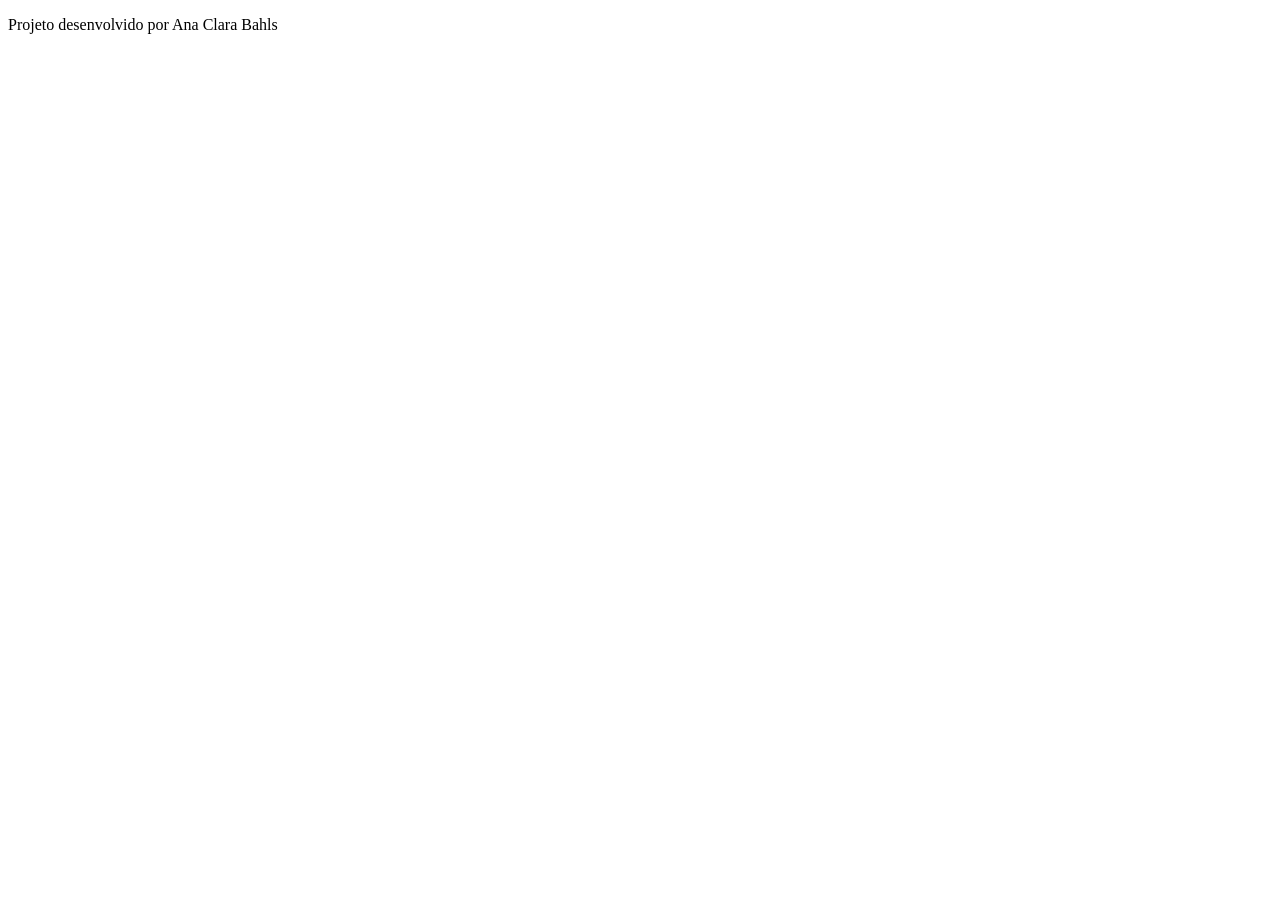
==== index.html @ 0be68789 "." ====
<!DOCTYPE html>
<html lang="pt-br">
<head>
    <meta charset="UTF-8">
    <meta name="viewport" content="width=device-width, initial-scale=1.0">
    <link rel="stylesheet" href="assets/style.css">
    <title>Flashcard</title>
</head>
<body>
    <main>
        <section id="container">
            <!-- <article class="cartao">
                <div class="cartao__conteudo">
                    <h3>Programação</h3>
                    <div class="cartao__conteudo__pergunta">
                        <p>O que é JavaScript?</p>
                    </div>
                    <div class="cartao__conteudo__resposta">
                        <p>O JavaScript é uma linguagem de programação</p>
                    </div>
                </div>
            </article> -->
        </section>
    </main>
    <footer>
        <p>Projeto desenvolvido por Ana Clara Bahls</p>
    </footer>
    <script src="app.js"></script>
    <script src="perguntas.js"></script>
</body>
</html>
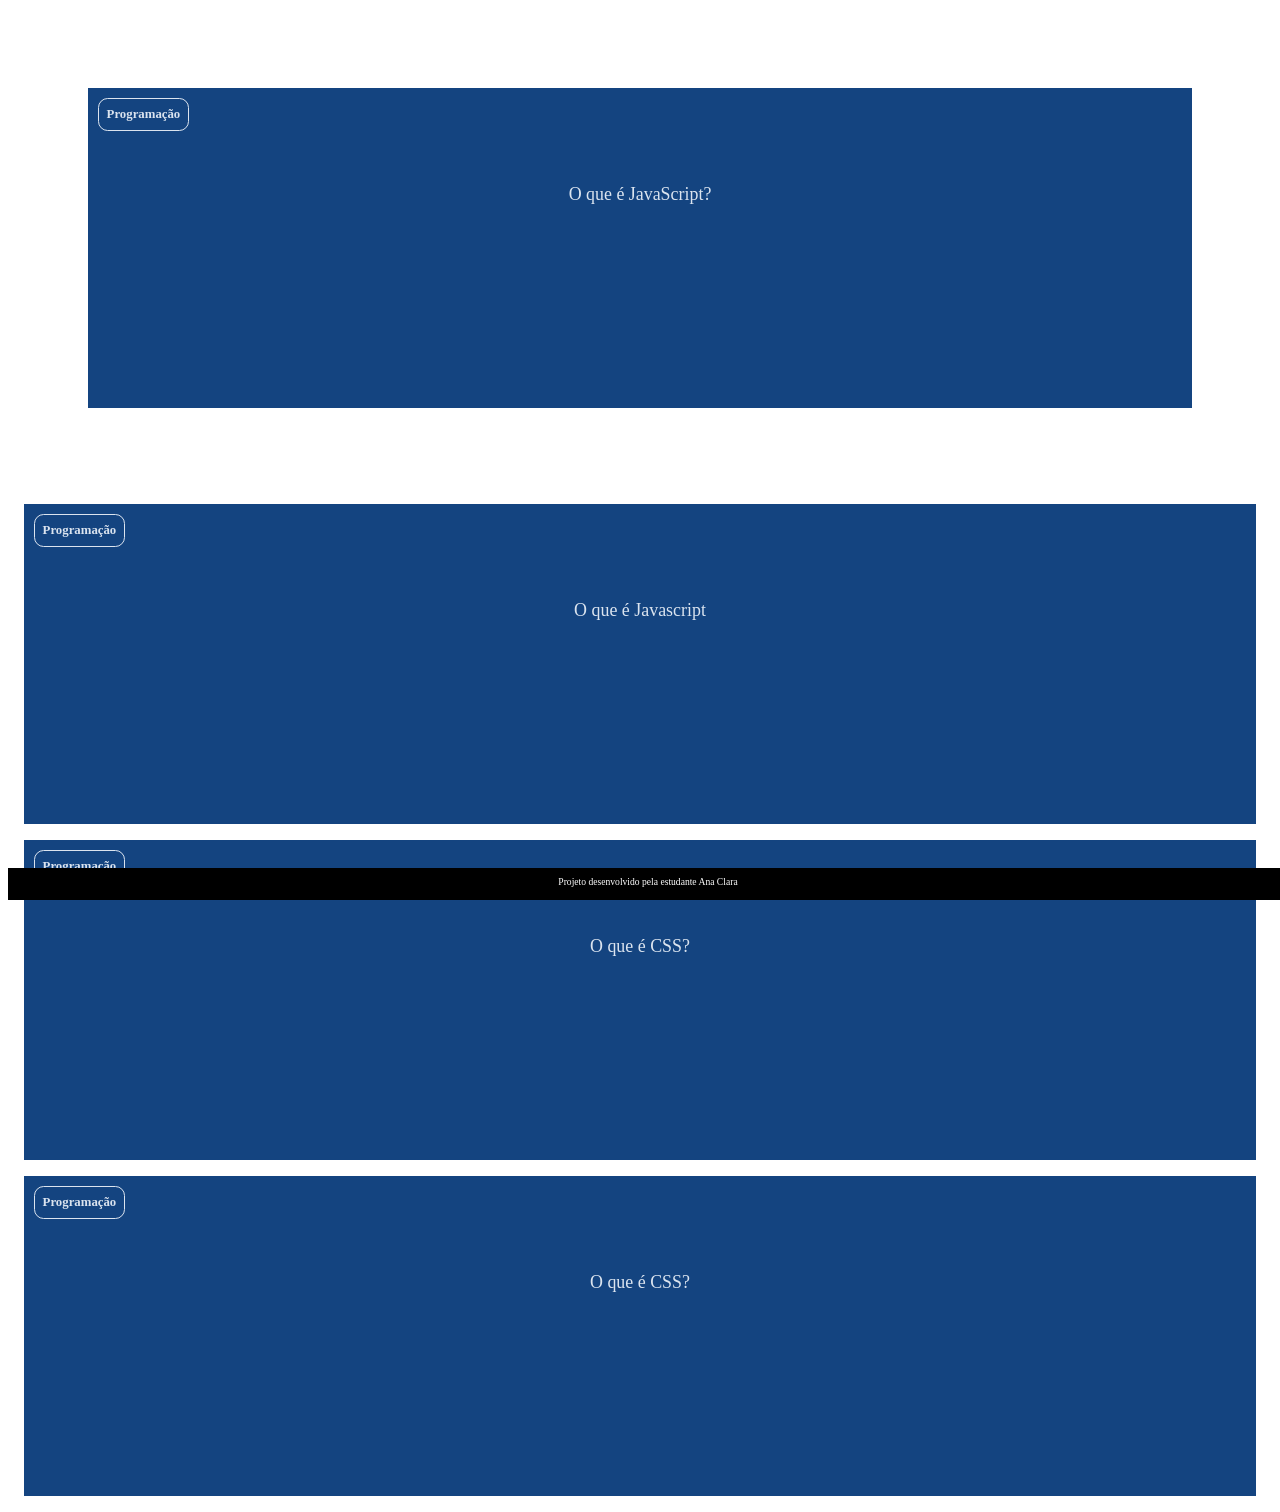
==== commit 38b9a520: "." ====
--- a/index.html
+++ b/index.html
@@ -1,15 +1,15 @@
 <!DOCTYPE html>
-<html lang="pt-br">
+<html lang="en">
 <head>
-    <meta charset="UTF-8">
-    <meta name="viewport" content="width=device-width, initial-scale=1.0">
-    <link rel="stylesheet" href="assets/style.css">
-    <title>Flashcard</title>
+  <meta charset="UTF-8">
+  <meta name="viewport" content="width=device-width, initial-scale=1.0">
+  <link rel="stylesheet" href="style.css">
+  <title>Flaschcard</title>
 </head>
 <body>
-    <main>
-        <section id="container">
-            <!-- <article class="cartao">
+  <main>
+    <section id="container">
+      <article class="cartao">
                 <div class="cartao__conteudo">
                     <h3>Programação</h3>
                     <div class="cartao__conteudo__pergunta">
@@ -19,13 +19,47 @@
                         <p>O JavaScript é uma linguagem de programação</p>
                     </div>
                 </div>
-            </article> -->
-        </section>
-    </main>
-    <footer>
-        <p>Projeto desenvolvido por Ana Clara Bahls</p>
-    </footer>
-    <script src="app.js"></script>
+            </article> 
+          </section>
+      <article class="cartao">
+        <div class="cartao__conteudo">
+                <h3>Programação</h3>
+                <div class="cartao__conteudo__pergunta">
+                    <p>O que é Javascript</p> 
+                </div>
+                <div class="cartao__conteudo__resposta">
+                  <p>O JavaScript é uma linguagem de programação</p>
+              </div>
+          </div>
+      </article>
+      <article class="cartao">
+          <div class="cartao__conteudo">
+              <h3>Programação</h3>
+              <div class="cartao__conteudo__pergunta">
+                 <p>O que é CSS?</p> 
+              </div>
+              <div class="cartao__conteudo__resposta">
+                 <p>O CSS é uma linguagem de estilização</p> 
+              </div>
+          </div>
+      </article>
+      <article class="cartao">
+        <div class="cartao__conteudo">
+            <h3> Programação </h3>
+            <div class="cartao__conteudo__pergunta">
+                <p>O que é CSS?</p>
+            </div>                        
+            <div class="cartao__conteudo__resposta">
+                <p>O CSS é uma linguagem de estilização.</p>
+            </div>
+        </div>
+    </article>
+    </section>
+  </main>
+  <footer>
+    <p> Projeto desenvolvido pela estudante Ana Clara</p>
+  </footer>
+  <script src="app.js"></script>
     <script src="perguntas.js"></script>
 </body>
 </html>
--- a/style.css
+++ b/style.css
@@ -0,0 +1,116 @@
+:root {
+    --text-color: #DBE4EF;
+    --card-front-color: #144480;
+    --card-back-color: #00F4BF;
+}
+
+body {
+    background: url('asstes/img/img/kazuend-19SC2oaVZW0-unsplash.jpg');
+    font-family: Bai Jamjuree;
+}
+
+#container {
+    display: flex;
+    flex-wrap: wrap;
+    justify-content: space-between;
+    padding: 4rem;
+    gap: 3rem;
+}
+
+.cartao {
+    margin: 1rem 1rem;
+    height: 20rem;
+    flex-grow: 1;
+    flex-basis: calc(33% - 6rem);
+}
+
+.cartao__conteudo {
+    background-color: var(--card-front-color);
+    text-align: center;
+    /* background-color: aquamarine; */
+    height: 100%;
+    transform-style: preserve-3d;
+    transition: transform 300ms ease-in-out;
+}
+
+.cartao__conteudo h3 {
+    color: var(--text-color);
+    border: 1px solid var(--text-color);
+    text-align: left;
+    padding: 0.5rem;
+    position: absolute;
+    margin: 0.6rem;
+    border-radius: 0.6rem;
+    font-size: 1vw;
+    backface-visibility: hidden;
+}
+
+.cartao__conteudo p {
+    margin-top: 1rem;
+    padding: 2rem;
+    margin-top: 4rem;
+    font-size: 1.4vw;
+}
+
+.cartao__conteudo__pergunta p {
+    color: var(--text-color);
+    font-weight: 500;
+}
+
+.cartao__conteudo__resposta p {
+    color: var(--card-back-color);
+    font-weight: 700;
+}
+
+.cartao.active .cartao__conteudo {
+    transform: rotateY(180deg);
+}
+
+.cartao__conteudo__pergunta,
+.cartao__conteudo__resposta {
+    backface-visibility: hidden;
+    position: absolute;
+    height: 100%;
+    width: 100%;
+    box-sizing: border-box;
+}
+
+.cartao__conteudo__resposta {
+    transform: rotateY(180deg);
+    background-color: rgba(0, 244, 191, 0.2);
+    border: 4px solid var(--card-back-color);
+}
+
+footer {
+    background-color: black;
+    color: white;
+    position: fixed;
+    bottom: 0;
+    width: 100%;
+    height: 2rem;
+}
+
+footer p {
+    text-align: center;
+    font-size: 0.6rem;
+    margin-top: 0.5rem;
+}
+
+@media (max-width: 560px) {
+   
+    body {
+        background: url('assets/img/bg-mobile.webp'), no-repeat cover;
+    }
+
+    .cartao {
+        flex: 1 0 calc(100% - 1rem)
+    }
+
+    .cartao__conteudo h3 {
+        font-size: 3vw;
+    }
+
+    .cartao__conteudo p {
+        font-size: 3.8vw;
+    }
+}
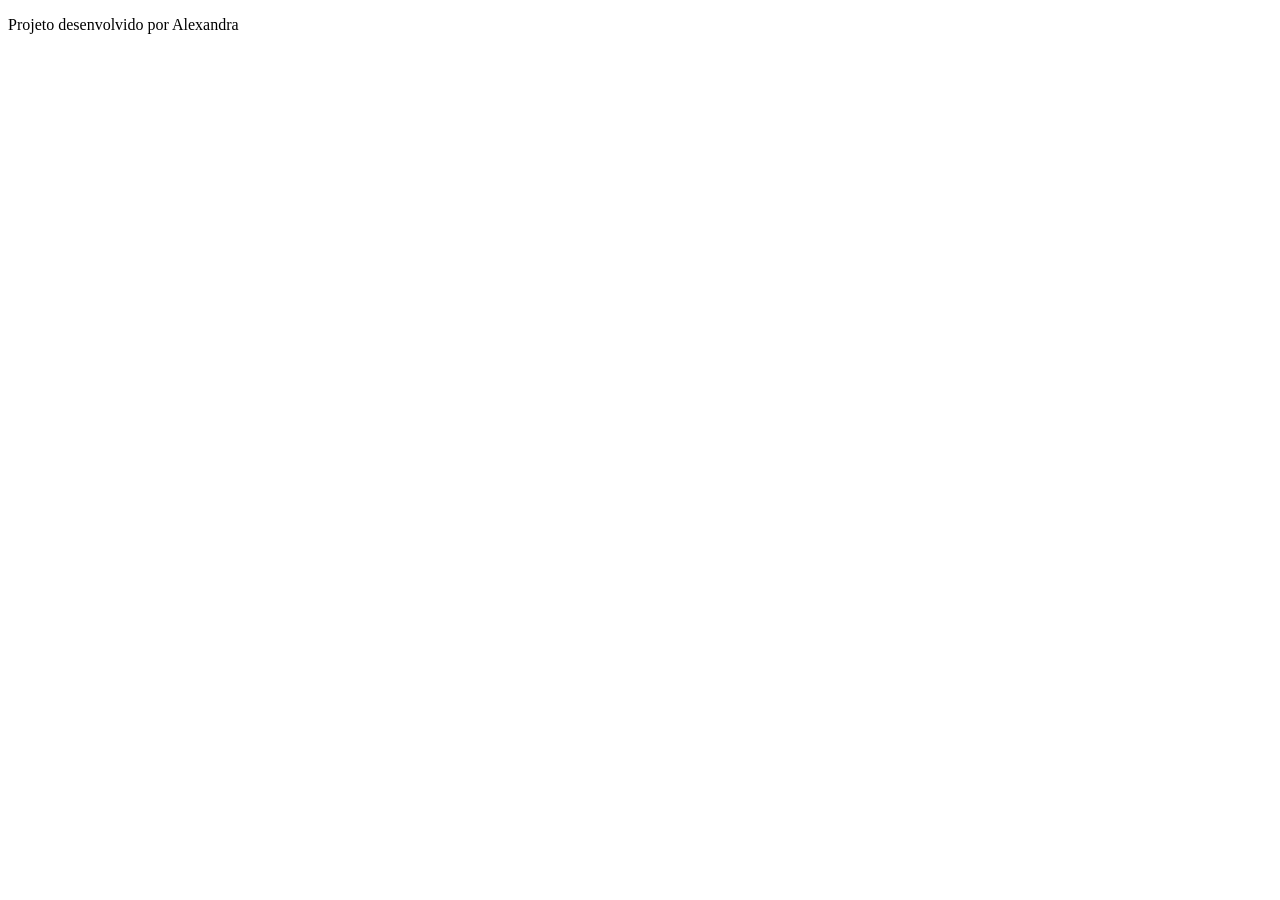
==== commit 722adc26: "." ====
--- a/index.html
+++ b/index.html
@@ -1,15 +1,15 @@
 <!DOCTYPE html>
-<html lang="en">
+<html lang="pt-br">
 <head>
-  <meta charset="UTF-8">
-  <meta name="viewport" content="width=device-width, initial-scale=1.0">
-  <link rel="stylesheet" href="style.css">
-  <title>Flaschcard</title>
+    <meta charset="UTF-8">
+    <meta name="viewport" content="width=device-width, initial-scale=1.0">
+    <link rel="stylesheet" href="assets/style.css">
+    <title>Flashcard</title>
 </head>
 <body>
-  <main>
-    <section id="container">
-      <article class="cartao">
+    <main>
+        <section id="container">
+            <!-- <article class="cartao">
                 <div class="cartao__conteudo">
                     <h3>Programação</h3>
                     <div class="cartao__conteudo__pergunta">
@@ -19,47 +19,13 @@
                         <p>O JavaScript é uma linguagem de programação</p>
                     </div>
                 </div>
-            </article> 
-          </section>
-      <article class="cartao">
-        <div class="cartao__conteudo">
-                <h3>Programação</h3>
-                <div class="cartao__conteudo__pergunta">
-                    <p>O que é Javascript</p> 
-                </div>
-                <div class="cartao__conteudo__resposta">
-                  <p>O JavaScript é uma linguagem de programação</p>
-              </div>
-          </div>
-      </article>
-      <article class="cartao">
-          <div class="cartao__conteudo">
-              <h3>Programação</h3>
-              <div class="cartao__conteudo__pergunta">
-                 <p>O que é CSS?</p> 
-              </div>
-              <div class="cartao__conteudo__resposta">
-                 <p>O CSS é uma linguagem de estilização</p> 
-              </div>
-          </div>
-      </article>
-      <article class="cartao">
-        <div class="cartao__conteudo">
-            <h3> Programação </h3>
-            <div class="cartao__conteudo__pergunta">
-                <p>O que é CSS?</p>
-            </div>                        
-            <div class="cartao__conteudo__resposta">
-                <p>O CSS é uma linguagem de estilização.</p>
-            </div>
-        </div>
-    </article>
-    </section>
-  </main>
-  <footer>
-    <p> Projeto desenvolvido pela estudante Ana Clara</p>
-  </footer>
-  <script src="app.js"></script>
+            </article> -->
+        </section>
+    </main>
+    <footer>
+        <p>Projeto desenvolvido por Alexandra </p>
+    </footer>
+    <script src="app.js"></script>
     <script src="perguntas.js"></script>
 </body>
 </html>
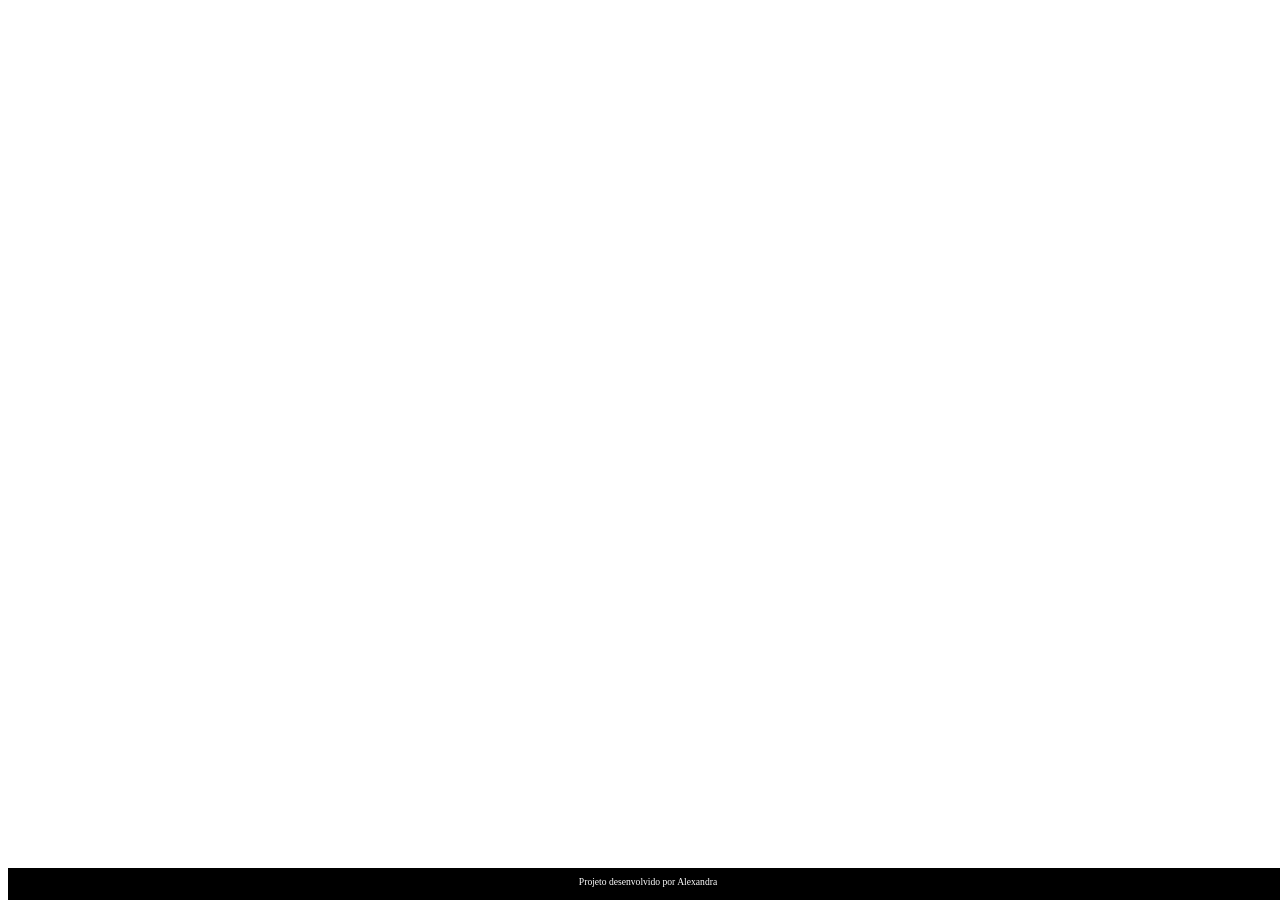
==== commit 80367fff: ";" ====
--- a/index.html
+++ b/index.html
@@ -3,7 +3,7 @@
 <head>
     <meta charset="UTF-8">
     <meta name="viewport" content="width=device-width, initial-scale=1.0">
-    <link rel="stylesheet" href="assets/style.css">
+    <link rel="stylesheet" href="style.css">
     <title>Flashcard</title>
 </head>
 <body>
--- a/style.css
+++ b/style.css
@@ -0,0 +1,116 @@
+:root {
+    --text-color: #DBE4EF;
+    --card-front-color: #144480;
+    --card-back-color: #00F4BF;
+}
+
+body {
+    background: url('asstes/img/img/kazuend-19SC2oaVZW0-unsplash.jpg');
+    font-family: Bai Jamjuree;
+}
+
+#container {
+    display: flex;
+    flex-wrap: wrap;
+    justify-content: space-between;
+    padding: 4rem;
+    gap: 3rem;
+}
+
+.cartao {
+    margin: 1rem 1rem;
+    height: 20rem;
+    flex-grow: 1;
+    flex-basis: calc(33% - 6rem);
+}
+
+.cartao__conteudo {
+    background-color: var(--card-front-color);
+    text-align: center;
+    /* background-color: aquamarine; */
+    height: 100%;
+    transform-style: preserve-3d;
+    transition: transform 300ms ease-in-out;
+}
+
+.cartao__conteudo h3 {
+    color: var(--text-color);
+    border: 1px solid var(--text-color);
+    text-align: left;
+    padding: 0.5rem;
+    position: absolute;
+    margin: 0.6rem;
+    border-radius: 0.6rem;
+    font-size: 1vw;
+    backface-visibility: hidden;
+}
+
+.cartao__conteudo p {
+    margin-top: 1rem;
+    padding: 2rem;
+    margin-top: 4rem;
+    font-size: 1.4vw;
+}
+
+.cartao__conteudo__pergunta p {
+    color: var(--text-color);
+    font-weight: 500;
+}
+
+.cartao__conteudo__resposta p {
+    color: var(--card-back-color);
+    font-weight: 700;
+}
+
+.cartao.active .cartao__conteudo {
+    transform: rotateY(180deg);
+}
+
+.cartao__conteudo__pergunta,
+.cartao__conteudo__resposta {
+    backface-visibility: hidden;
+    position: absolute;
+    height: 100%;
+    width: 100%;
+    box-sizing: border-box;
+}
+
+.cartao__conteudo__resposta {
+    transform: rotateY(180deg);
+    background-color: rgba(0, 244, 191, 0.2);
+    border: 4px solid var(--card-back-color);
+}
+
+footer {
+    background-color: black;
+    color: white;
+    position: fixed;
+    bottom: 0;
+    width: 100%;
+    height: 2rem;
+}
+
+footer p {
+    text-align: center;
+    font-size: 0.6rem;
+    margin-top: 0.5rem;
+}
+
+@media (max-width: 560px) {
+   
+    body {
+        background: url('assets/img/bg-mobile.webp'), no-repeat cover;
+    }
+
+    .cartao {
+        flex: 1 0 calc(100% - 1rem)
+    }
+
+    .cartao__conteudo h3 {
+        font-size: 3vw;
+    }
+
+    .cartao__conteudo p {
+        font-size: 3.8vw;
+    }
+}
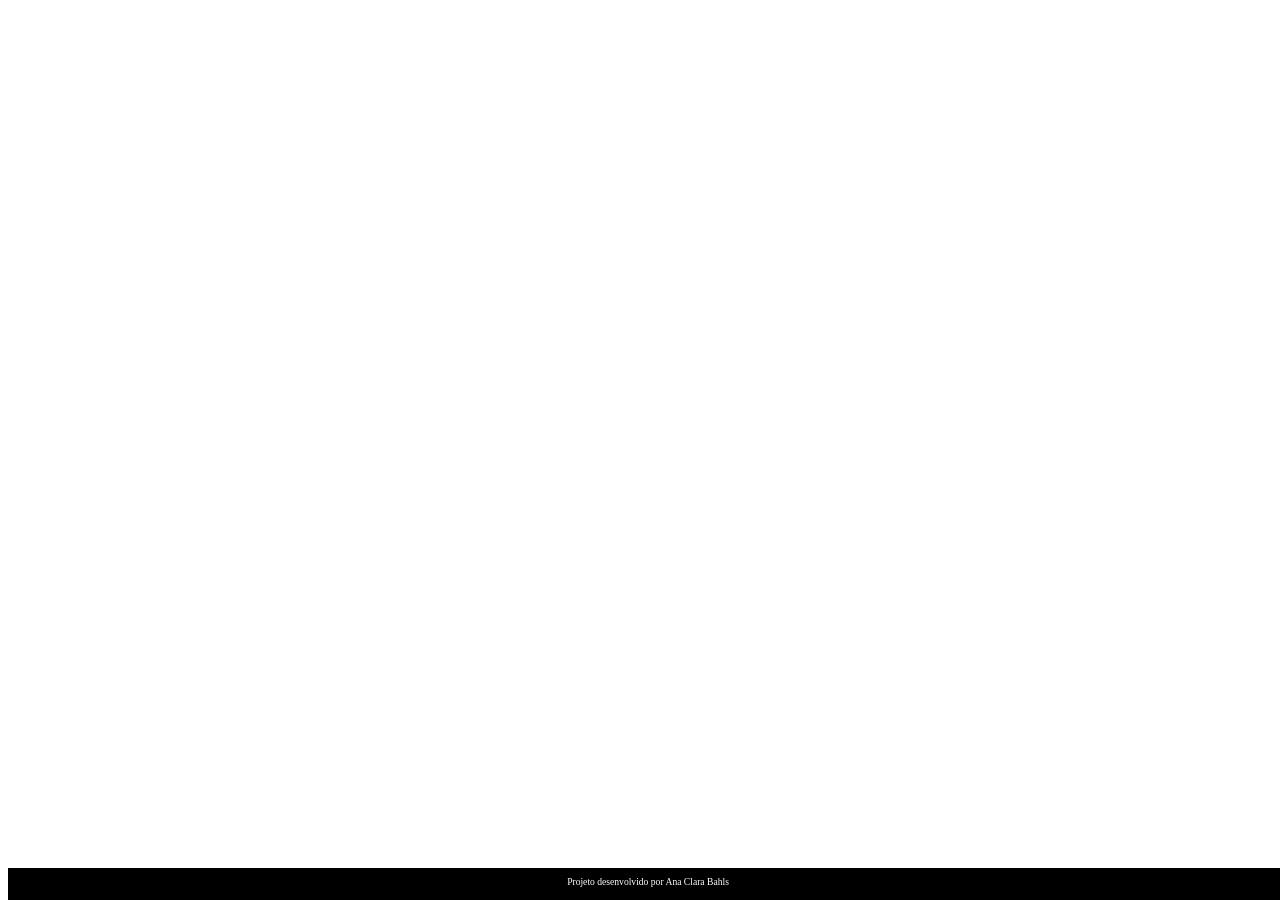
==== commit 34bc9e08: "." ====
--- a/index.html
+++ b/index.html
@@ -23,7 +23,7 @@
         </section>
     </main>
     <footer>
-        <p>Projeto desenvolvido por Alexandra </p>
+        <p>Projeto desenvolvido por Ana Clara Bahls </p>
     </footer>
     <script src="app.js"></script>
     <script src="perguntas.js"></script>
--- a/style.css
+++ b/style.css
@@ -5,12 +5,12 @@
 }
 
 body {
-    background: url('asstes/img/img/kazuend-19SC2oaVZW0-unsplash.jpg');
+    background: url('');
     font-family: Bai Jamjuree;
 }
 
 #container {
-    display: flex;
+    display: flex; 
     flex-wrap: wrap;
     justify-content: space-between;
     padding: 4rem;
@@ -97,9 +97,9 @@
 }
 
 @media (max-width: 560px) {
-   
+    
     body {
-        background: url('assets/img/bg-mobile.webp'), no-repeat cover;
+        background: url(''), no-repeat cover;
     }
 
     .cartao {
@@ -113,4 +113,5 @@
     .cartao__conteudo p {
         font-size: 3.8vw;
     }
-}+}
+    
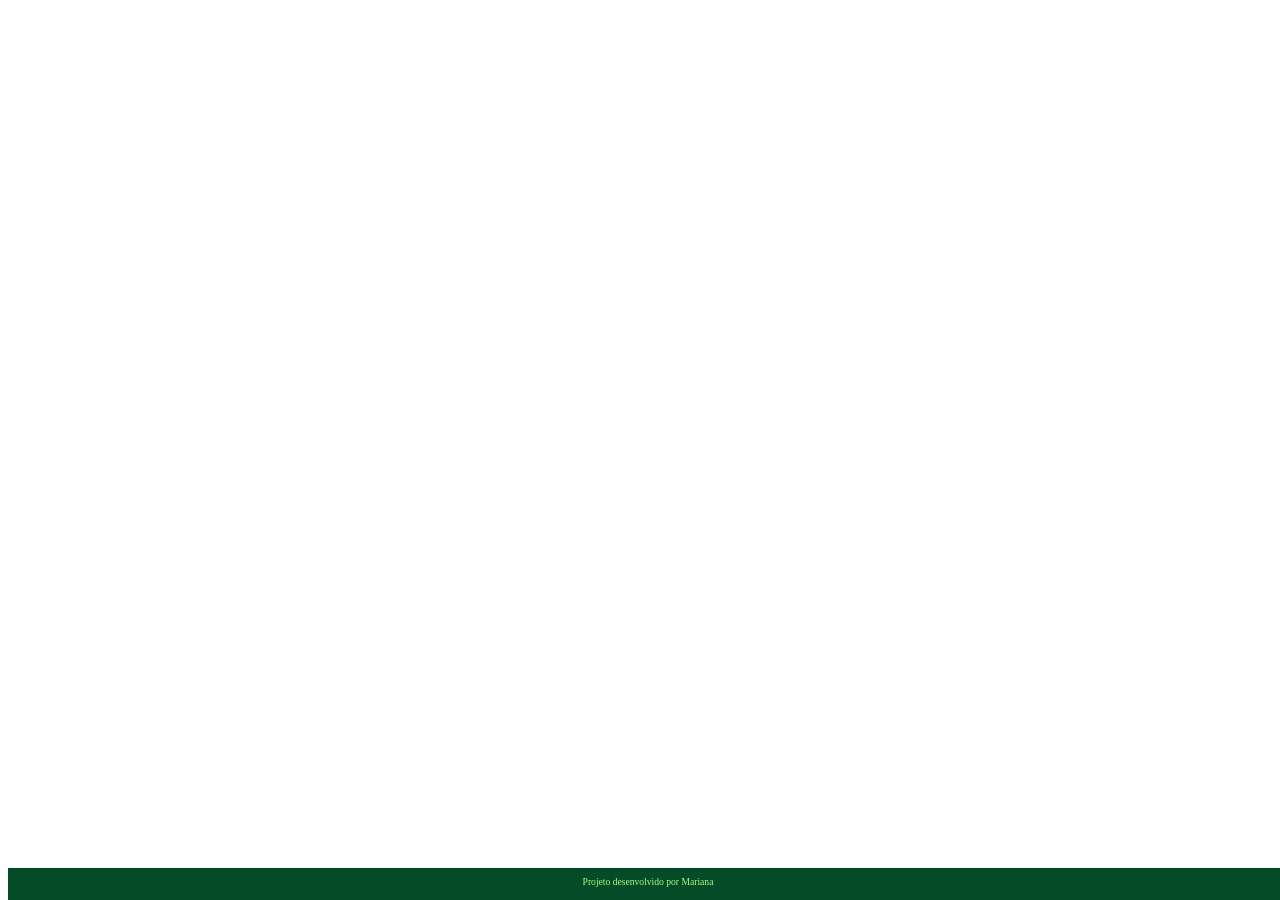
==== commit bc300e23: "." ====
--- a/index.html
+++ b/index.html
@@ -23,7 +23,7 @@
         </section>
     </main>
     <footer>
-        <p>Projeto desenvolvido por Ana Clara Bahls </p>
+        <p>Projeto desenvolvido por Mariana </p>
     </footer>
     <script src="app.js"></script>
     <script src="perguntas.js"></script>
--- a/style.css
+++ b/style.css
@@ -1,16 +1,16 @@
 :root {
     --text-color: #DBE4EF;
-    --card-front-color: #144480;
-    --card-back-color: #00F4BF;
+    --card-front-color: #005c0f;
+    --card-back-color: #64e26f;
 }
 
 body {
-    background: url('');
+    background: url('assets/img/img/azul-codigo-binario-3d-vector-linha-de-fundo-abstrato-de-informati-400-35559254.jpg');
     font-family: Bai Jamjuree;
 }
 
 #container {
-    display: flex; 
+    display: flex;
     flex-wrap: wrap;
     justify-content: space-between;
     padding: 4rem;
@@ -82,8 +82,8 @@
 }
 
 footer {
-    background-color: black;
-    color: white;
+    background-color: rgb(4, 75, 40);
+    color: rgb(168, 255, 128);
     position: fixed;
     bottom: 0;
     width: 100%;
@@ -97,9 +97,9 @@
 }
 
 @media (max-width: 560px) {
-    
+   
     body {
-        background: url(''), no-repeat cover;
+        background: url('assets/img/bg-mobile.webp'), no-repeat cover;
     }
 
     .cartao {
@@ -114,4 +114,3 @@
         font-size: 3.8vw;
     }
 }
-    
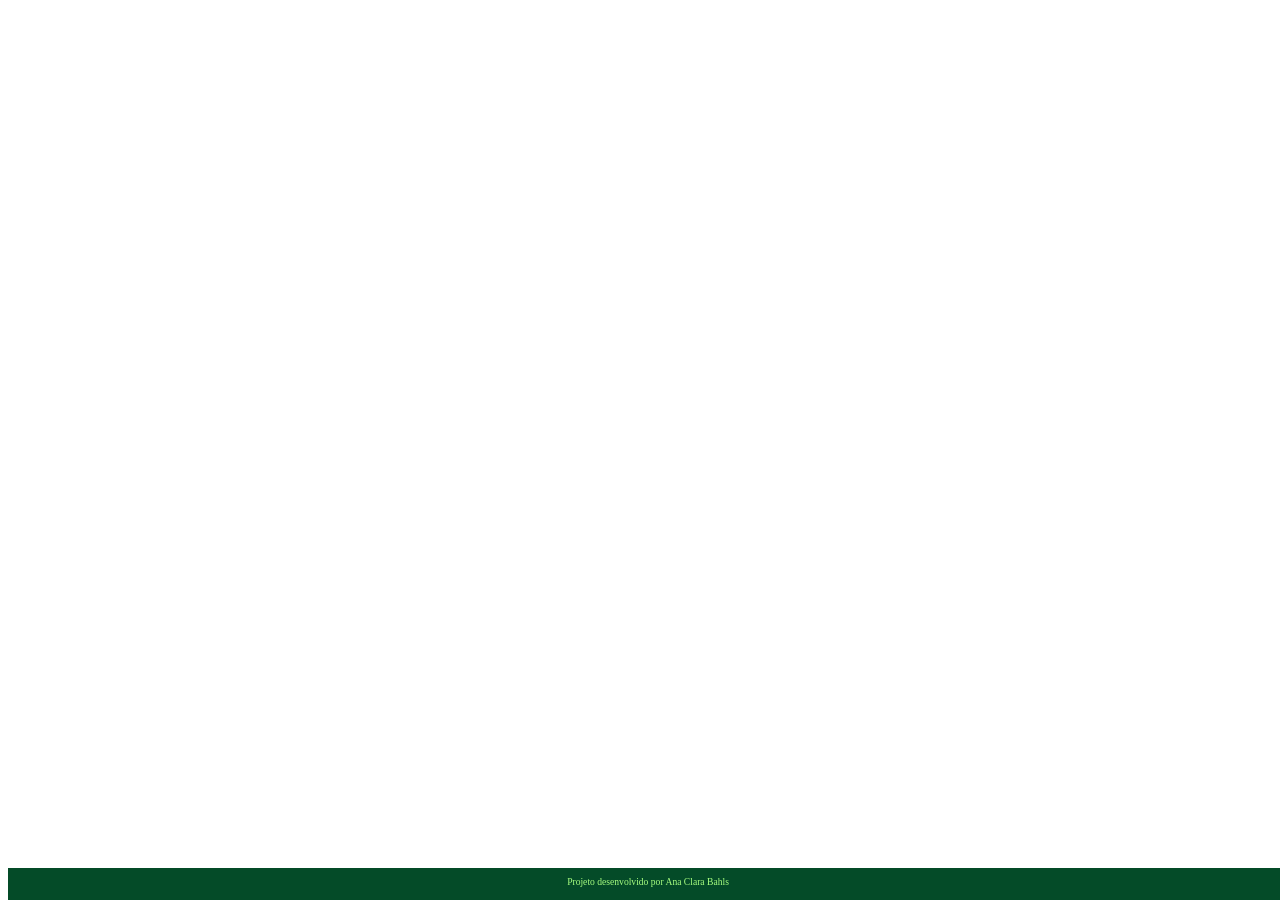
==== commit 62fbc71f: "." ====
--- a/index.html
+++ b/index.html
@@ -23,7 +23,7 @@
         </section>
     </main>
     <footer>
-        <p>Projeto desenvolvido por Mariana </p>
+        <p>Projeto desenvolvido por Ana Clara Bahls </p>
     </footer>
     <script src="app.js"></script>
     <script src="perguntas.js"></script>
